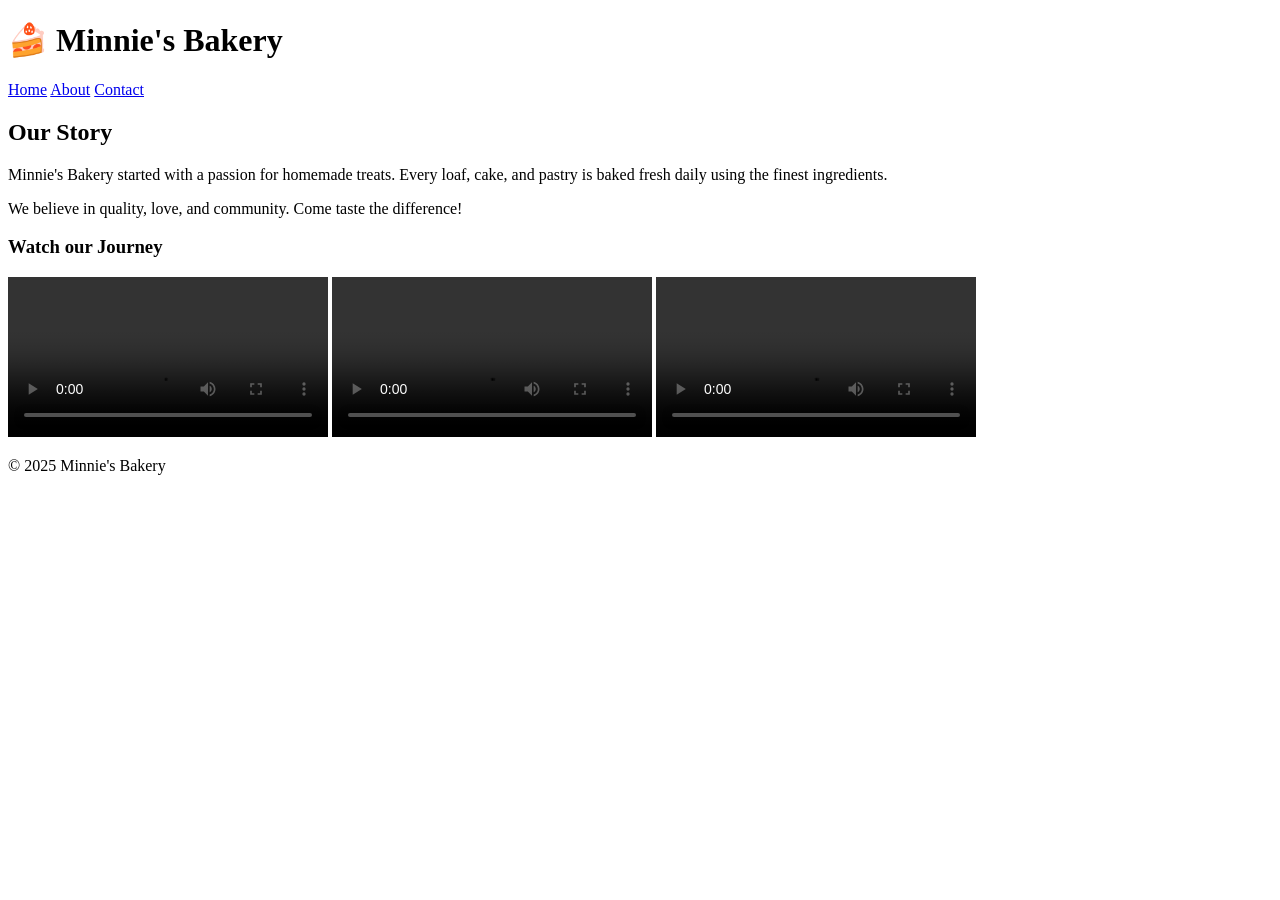
==== about.html @ 51b2b6a3 "Add files via upload" ====
<!DOCTYPE html>
<html lang="en">
<head>
  <meta charset="UTF-8">
  <meta name="viewport" content="width=device-width, initial-scale=1.0">
  <title>About - Minnie's Bakery</title>
  <link rel="stylesheet" href="style/style.css">
</head>
<body>
  <header>
    <h1>🍰 Minnie's Bakery</h1>
    <nav>
      <a href="index.html">Home</a>
      <a href="about.html" class="active">About</a>
      <a href="contact.html">Contact</a>
    </nav>
  </header>

  <section class="about">
    <h2>Our Story</h2>
    <p>Minnie's Bakery started with a passion for homemade treats. Every loaf, cake, and pastry is baked fresh daily using the finest ingredients.</p>
    <p>We believe in quality, love, and community. Come taste the difference!</p>

    <h3>Watch our Journey</h3>
    <div>
        <video width="320" controls>
        <source src="choco cake.mp4" type="video/mp4">
        </video>

        <video width="320" controls>
          <source src="softbread.mp4" type="video/mp4">  
        </video>

        <video width="320" controls>
         <source src="strawberry cupcake.mp4" type="video/mp4">   
        </video>
      </div>

  </section>

  <footer>
    <p>© 2025 Minnie's Bakery</p>
  </footer>
</body>
</html>
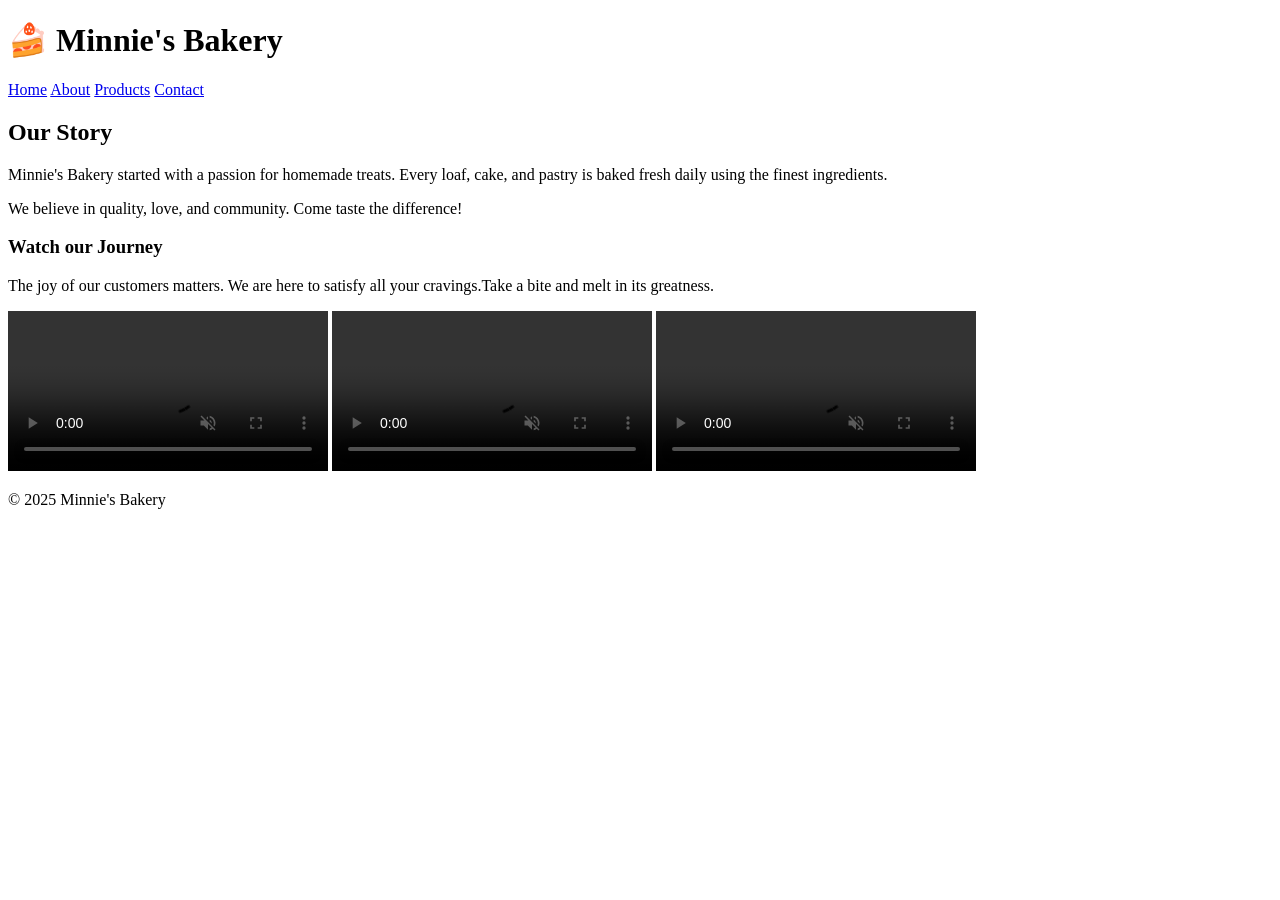
==== commit a3fa5c12: "Update about.html" ====
--- a/about.html
+++ b/about.html
@@ -12,6 +12,7 @@
     <nav>
       <a href="index.html">Home</a>
       <a href="about.html" class="active">About</a>
+      <a href="products.html">Products</a>
       <a href="contact.html">Contact</a>
     </nav>
   </header>
@@ -22,16 +23,17 @@
     <p>We believe in quality, love, and community. Come taste the difference!</p>
 
     <h3>Watch our Journey</h3>
+    <p>The joy of our customers matters. We are here to satisfy all your cravings.Take a bite and melt in its greatness.</p>
     <div>
-        <video width="320" controls>
+        <video width="320" controls autoplay muted loop>
         <source src="choco cake.mp4" type="video/mp4">
         </video>
 
-        <video width="320" controls>
+        <video width="320" controls autoplay muted loop >
           <source src="softbread.mp4" type="video/mp4">  
         </video>
 
-        <video width="320" controls>
+        <video width="320" controls autoplay muted loop>
          <source src="strawberry cupcake.mp4" type="video/mp4">   
         </video>
       </div>
@@ -42,4 +44,5 @@
     <p>© 2025 Minnie's Bakery</p>
   </footer>
 </body>
-</html>+
+</html>
